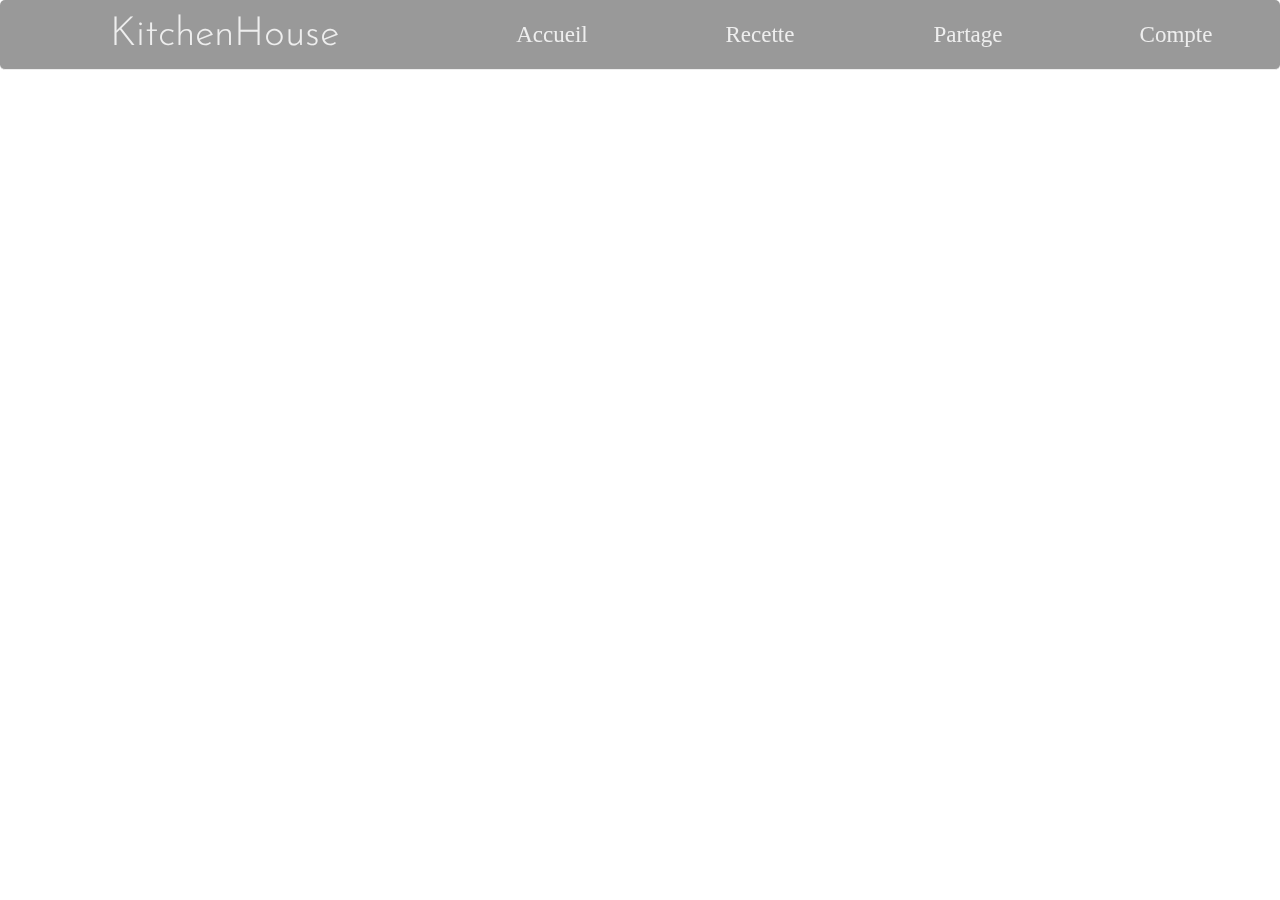
==== index.html @ 79710225 "Sauvegarde index et style" ====
<!DOCTYPE html>
<html lang="fr">
<head>
    <meta charset="UTF-8">
    <meta http-equiv="X-UA-Compatible" content="IE=edge" />
    <meta name="viewport" content="width=device-width, initial-scale=1.0">
    <title>Recette</title>
    <link rel="stylesheet" href="styles.css">
    <link rel="preconnect" href="https://fonts.googleapis.com">
    <link rel="preconnect" href="https://fonts.gstatic.com" crossorigin>
    <link href="https://fonts.googleapis.com/css2?family=Josefin+Sans:ital,wght@0,100..700;1,100..700&display=swap" rel="stylesheet">
    <link
      href="https://fonts.googleapis.com/css2?family=Lato:wght@100;300;400;700;900&family=Raleway:wght@100;200;300;400;500;600;700;800;900&display=swap"
      rel="stylesheet"
    />
</head>
<body>
    <header>
        <div class="header">
            <h1 class="logo-header">KitchenHouse</h1>
            <nav class="nav-header">
                <ul>
                    <li><a href="index.html">Accueil</a></li>
                    <li><a href="recette.html">Recette</a></li>
                    <li><a href="partage">Partage</a></li>
                    <li><a href="compte">Compte</a></li>
                </ul>
            </nav>
        </div>
    </header>
    <main>
        <section class="recette">
            <div class="recette-container">
                <article></article>
            </div>
        </section>
        <section></section>
    </main>
    <footer></footer>
</body>
</html>
---- styles.css ----
*,
::before,
::after {
    box-sizing: border-box;
    margin: 0;
    padding: 0;
}

body {
    width: 100vw;
    height: 100vh;
    background-image: url(pexels-valeriya-1833349.jpg);
    background-size: cover;
    background-position-y: 80%;
}

.header {
    width: 100%;
    height: 70px;
    border-radius: 5px;
    align-items: center;
    display: flex;
    position: fixed;
    background-color: rgba(0, 0, 0, 0.4);
    border-bottom: 0.5px solid #eeeeee;

    @media (max-width:530px) {
        display: block;
    }
}

.logo-header {
    width: 35%;
    font-family: "Josefin Sans", sans-serif;
    font-size: clamp(25px, 4vw, 40px);
    font-weight: 300;
    color: #eeeeee;
    text-align: center;

    @media (max-width:530px) {
        width: 100%;
        height: 50%;
        align-content: center;
    }
}

nav {
    width: 65%;
    font-size: clamp(15px, 3vw, 23px);
    font-weight: 300;

    @media (max-width:530px) {
        width: 100%;
        height: 50%;
        font-size: clamp(13px, 4vw, 17px);
        align-content: center;
    }
}

nav ul {
    width: 100%;
    list-style-type: none;
    display: flex;
}

nav li {
    width: 100%;
    text-align: center;
    padding: 5px;
    border-radius: 10px;
    cursor: pointer;
    transition: 1s ease-out;
}


nav li:hover {
    color: #333;
    background-color: #eeeeee;
    border-radius: 15px 10px;
}

nav li a {
    text-decoration: none;
    color: #eeeeee;
}

main {
    width: 100%;
    top: 70px;
    height: 100%;
    position: fixed;
    overflow-y: scroll;
}

main::before {
    content: "";
    position: fixed;
    width: 100%;
    height: 70px;
    overflow: hidden;
}

section {
    height: 80vh;
    border: 0.5px solid white;
}

.recette {
    width: 80%;
    margin: auto;
    border: none;
}

.recette a {
    height: 50%;
    text-decoration: none;
    color: #eeeeee;
    display: flex;
}
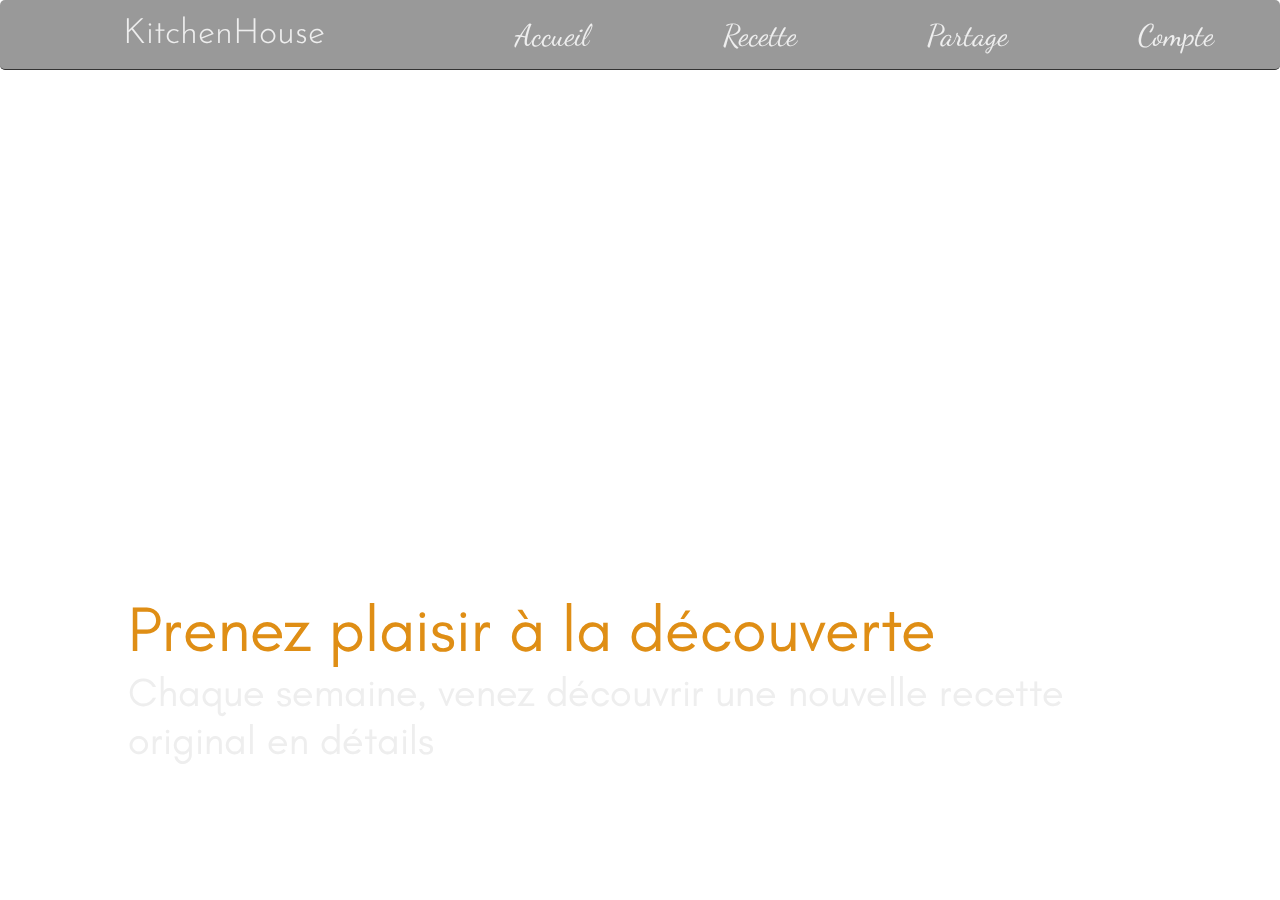
==== commit 4bf68b37: "Debut generateur de recette sur la page d'accueil avec ajout du texte fictif, de l'input et du style" ====
--- a/index.html
+++ b/index.html
@@ -9,10 +9,12 @@
     <link rel="preconnect" href="https://fonts.googleapis.com">
     <link rel="preconnect" href="https://fonts.gstatic.com" crossorigin>
     <link href="https://fonts.googleapis.com/css2?family=Josefin+Sans:ital,wght@0,100..700;1,100..700&display=swap" rel="stylesheet">
-    <link
-      href="https://fonts.googleapis.com/css2?family=Lato:wght@100;300;400;700;900&family=Raleway:wght@100;200;300;400;500;600;700;800;900&display=swap"
-      rel="stylesheet"
-    />
+    <link rel="preconnect" href="https://fonts.googleapis.com">
+    <link rel="preconnect" href="https://fonts.gstatic.com" crossorigin>
+    <link href="https://fonts.googleapis.com/css2?family=Teachers:ital,wght@0,400..800;1,400..800&display=swap" rel="stylesheet">
+    <link rel="preconnect" href="https://fonts.googleapis.com">
+    <link rel="preconnect" href="https://fonts.gstatic.com" crossorigin>
+    <link href="https://fonts.googleapis.com/css2?family=Dancing+Script:wght@400..700&display=swap" rel="stylesheet">
 </head>
 <body>
     <header>
@@ -23,16 +25,21 @@
                     <li><a href="index.html">Accueil</a></li>
                     <li><a href="recette.html">Recette</a></li>
                     <li><a href="partage">Partage</a></li>
-                    <li><a href="compte">Compte</a></li>
+                    <li><a href="compte.html">Compte</a></li>
                 </ul>
             </nav>
         </div>
     </header>
-    <main>
+    <main class="accueil">
         <section class="recette">
-            <div class="recette-container">
-                <article></article>
+            <div class="section-recette">
+                <div class="recette-semaine"><a href="recette.html"><article></article></a></div>
+                <div class="text-accueil"><h1>Prenez plaisir à la découverte</h1><p>Chaque semaine, venez découvrir une nouvelle recette original en détails</p></div>
             </div>
+        </section>
+        <section class="generateur">
+            <div><p>Découvrez des recettes savoureuses et faciles à réaliser pour tous les jours. Laissez-vous inspirer par nos idées gourmandes pour vous épater.</p></div>
+            <input type="text" placeholder="recette">
         </section>
         <section></section>
     </main>
--- a/styles.css
+++ b/styles.css
@@ -11,7 +11,7 @@
     height: 100vh;
     background-image: url(pexels-valeriya-1833349.jpg);
     background-size: cover;
-    background-position-y: 80%;
+    background-position-y: 75%;
 }
 
 .header {
@@ -22,7 +22,7 @@
     display: flex;
     position: fixed;
     background-color: rgba(0, 0, 0, 0.4);
-    border-bottom: 0.5px solid #eeeeee;
+    border-bottom: 0.5px solid #333333;
 
     @media (max-width:530px) {
         display: block;
@@ -32,10 +32,21 @@
 .logo-header {
     width: 35%;
     font-family: "Josefin Sans", sans-serif;
-    font-size: clamp(25px, 4vw, 40px);
+    font-size: clamp(24px, 4vw, 35px);
     font-weight: 300;
     color: #eeeeee;
     text-align: center;
+
+    @media (max-width:530px) {
+        width: 100%;
+        height: 50%;
+        align-content: end;
+    }
+}
+
+nav {
+    width: 65%;
+    height: 100%;
 
     @media (max-width:530px) {
         width: 100%;
@@ -44,37 +55,31 @@
     }
 }
 
-nav {
-    width: 65%;
-    font-size: clamp(15px, 3vw, 23px);
-    font-weight: 300;
-
-    @media (max-width:530px) {
-        width: 100%;
-        height: 50%;
-        font-size: clamp(13px, 4vw, 17px);
-        align-content: center;
-    }
-}
-
 nav ul {
     width: 100%;
+    height: 100%;
     list-style-type: none;
     display: flex;
 }
 
 nav li {
-    width: 100%;
+    width: 24%;
+    margin: auto;
+    font-family : "Dancing Script", cursive;
+    font-size: clamp(20px, 3.5vw, 30px);
+    font-weight: 300;
     text-align: center;
-    padding: 5px;
+    padding: 2px;
     border-radius: 10px;
     cursor: pointer;
     transition: 1s ease-out;
+
+    @media (max-width:530px) {
+        font-size: clamp(10px, 5vw, 20px);
+    }
 }
 
-
 nav li:hover {
-    color: #333;
     background-color: #eeeeee;
     border-radius: 15px 10px;
 }
@@ -82,6 +87,10 @@
 nav li a {
     text-decoration: none;
     color: #eeeeee;
+}
+
+nav li a:hover {
+    color: #333333;
 }
 
 main {
@@ -100,20 +109,79 @@
     overflow: hidden;
 }
 
-section {
-    height: 80vh;
-    border: 0.5px solid white;
+.accueil section {
+    height: 90vh;
 }
 
-.recette {
+.section-recette {
+    width: 80%;
+    height: 100%;
+    margin: auto;
+}
+
+.recette-semaine {
+    width: 100%;
+    height: 50%;
+    align-content: end;
+    text-decoration: none;
+}
+
+.recette-semaine article {
+    width: clamp(5vw, 60vw, 400px);
+    height: clamp(5vh, 30vh, 250px);
+    margin-left: auto;
+    background-image: url(pexels-ella-olsson-572949-1640774.jpg);
+    background-size: cover;
+    border-radius: 15px;
+}
+
+.text-accueil {
+    width: 100%;
+    height: 50%;
+    align-content: center;
+}
+
+.text-accueil h1 {
+    width: max-content;
+    font-family: "Teachers", sans-serif;
+    font-size: 4em;
+    font-weight: 300;
+    color: #df8e15;
+}
+
+.text-accueil p {
+    width: fit-content;
+    font-family: "Teachers", sans-serif;
+    font-weight: 400;
+    font-size: 2.5em;
+    color: #eee;
+    border-radius: 5px;
+}
+
+.accueil section:nth-child(2) {
+    background-image: url(pexels-lum3n-44775-604969.jpg);
+    background-position: bottom;
+    background-size: cover;
+}
+
+.generateur {
+    color: #eeeeee;
+    font-size: 3vw;
+    text-align: center;
+    align-content: center;
+}
+
+.generateur p {
     width: 80%;
     margin: auto;
-    border: none;
+    display: flex;
+    font-family: "Teachers", sans-serif;
+    margin-bottom: 40vh;
 }
 
-.recette a {
-    height: 50%;
-    text-decoration: none;
-    color: #eeeeee;
+.generateur input {
+    width: 80%;
+    height: 10%;
+    margin: auto;
     display: flex;
 }